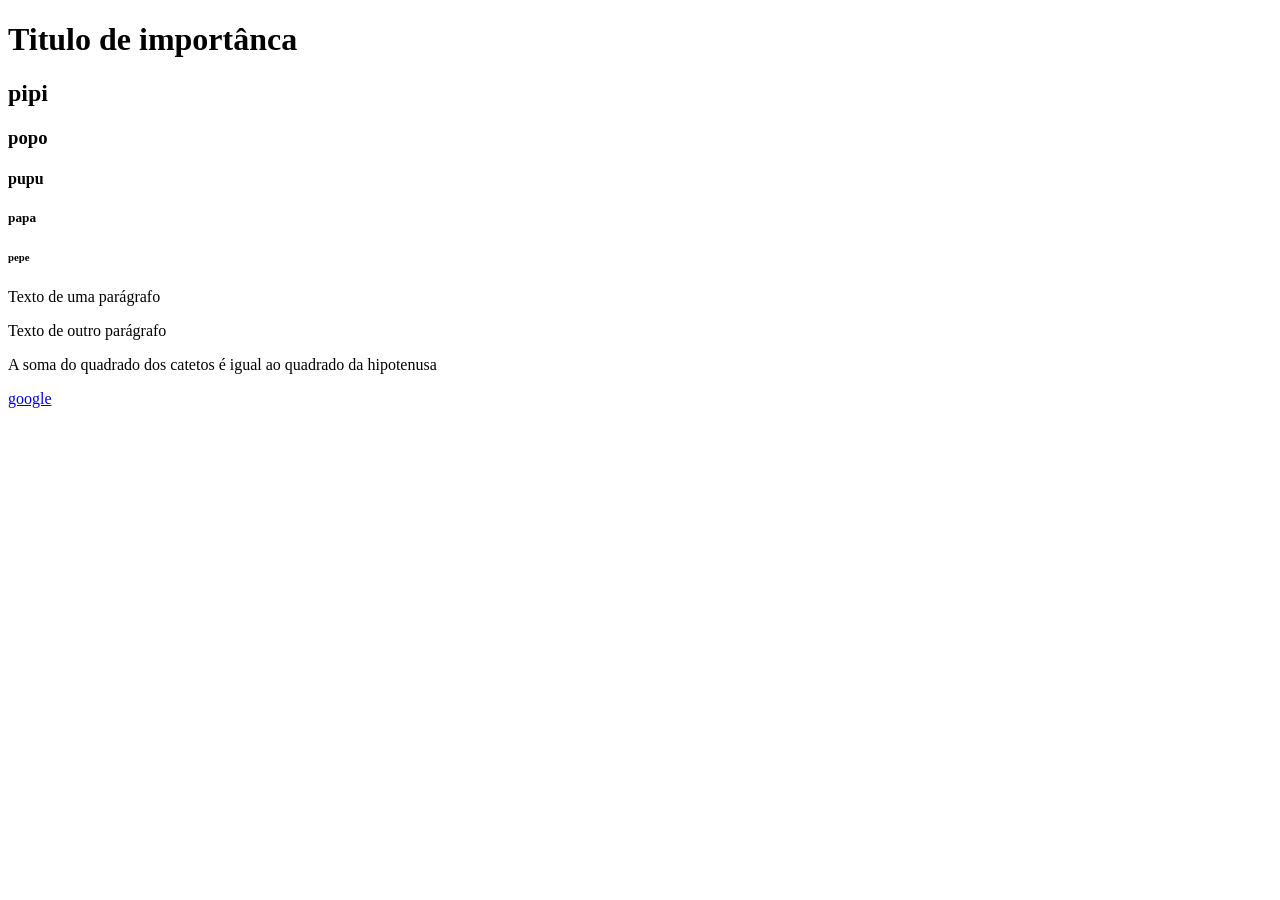
==== index.html @ 360fc415 "html" ====
<!DOCTYPE html>
<html>
    <head>
        <title>Titulo da Página</title>
    </head>
    <body>
        <h1>Titulo de importânca</h1>
        <h2>pipi</h2>
        <h3>popo</h3>
        <h4>pupu</h4>
        <h5>papa</h5>
        <h6>pepe</h6>
        <p>Texto de uma parágrafo</p>
        <p>Texto de outro parágrafo</p>
        <p> A soma do quadrado dos catetos é igual ao quadrado da hipotenusa</p>
        <a href="https://google.com.br" target="_blank">google</a>
    </body>
</html>
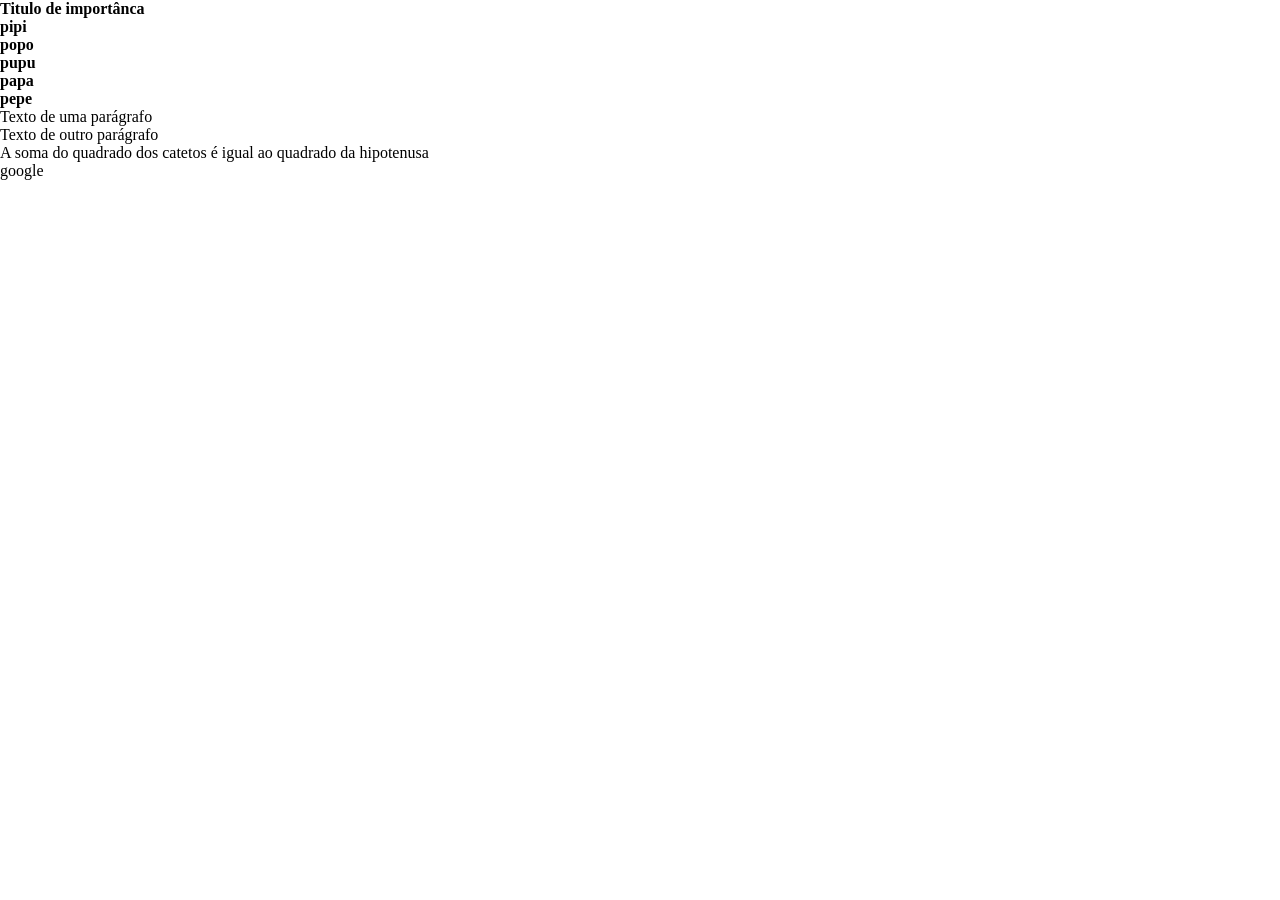
==== commit 8b891a9b: "aula css" ====
--- a/index.html
+++ b/index.html
@@ -2,6 +2,7 @@
 <html>
     <head>
         <title>Titulo da Página</title>
+        <link rel="stylesheet" href="/assets/img/css/styles.css">
     </head>
     <body>
         <h1>Titulo de importânca</h1>
--- a/assets/img/css/styles.css
+++ b/assets/img/css/styles.css
@@ -0,0 +1,31 @@
+* {
+    padding: 0;
+    margin: 0;
+    list-style: none;
+    text-decoration: none;
+    color: #000;
+    font-size: 1rem;
+}
+
+/* CABEÇALHO PRINCIPAL*/
+.main-header {
+    background-color: rgb(72, 139, 228);
+    display: flex;
+    padding: 20px;
+}
+.main-header img{
+    width: 150px;
+}
+
+.main-header ul {
+    display: flex;
+}
+
+/* CONTEUDO PRINCIPAL*/
+.main-content {
+
+}
+/*RODAPE PRNCIPAL*/
+.main-footer {
+    
+}
